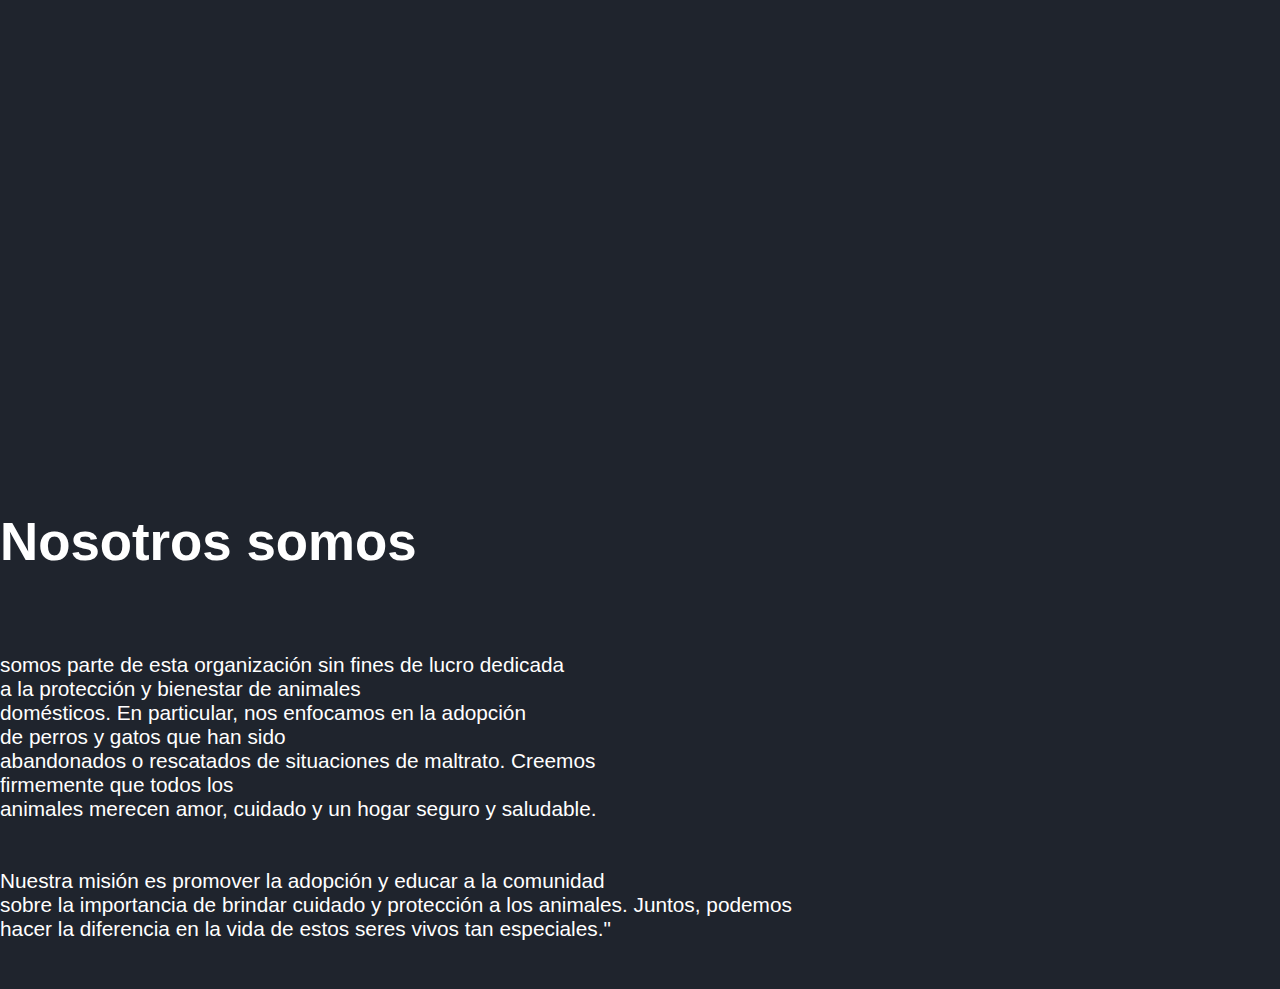
==== gato1.html @ 23fbba7f "bebesita brrrrr" ====
<!DOCTYPE html>
<html lang="en">
<head>
    <meta charset="UTF-8">
    <meta http-equiv="X-UA-Compatible" content="IE=edge">
    <meta name="viewport" content="width=device-width, initial-scale=1.0">
    <title>Document</title>
    <link rel="stylesheet" href="style.css">
</head>
<body>
    <div class="about-img">
        <img src="about.jpg" alt="">
    </div>
    <div class="about-content">
        <h2 class="heading">Nosotros somos <span class="segundo-text"> </span></h2>
        <h3>programadores</h3>
        <p> somos parte de esta organización sin fines de lucro dedicada <br> a la protección y bienestar de animales <br> 
            domésticos. En particular, nos enfocamos en la adopción <br>  de perros y gatos que han sido <br>
            abandonados o rescatados de situaciones de maltrato. Creemos <br> firmemente que todos los <br>
            animales merecen amor, cuidado y un hogar seguro y saludable. <br>
        <br><br> Nuestra misión es promover la adopción y educar a la comunidad <br> sobre la importancia 
        de brindar cuidado y protección a los animales. Juntos, podemos <br>
        hacer la diferencia en la vida de estos seres vivos tan especiales."</p>
    </div>
</body>
</html>
---- style.css ----
* {
    margin: 0;
    padding: 0;
    box-sizing: border-box;
    font-family: 'Poppins',sans-serif;
}

html{
    overflow-x: hidden;
    scroll-behavior: smooth;
}

body{
    background: #1f242d;
    color: #fff;
}

.header{
    position: fixed;
    top: 0;
    left: 0;
    width: 100%;
    padding: 2rem  9%;
    background:var(--bg-color);
    background-color: #1f242d;
    display: flex;
    justify-content: space-between;
    align-items: center;
    z-index: 100;
}

.logo{
    font-size: 2.5rem;
    color: #fff;
    text-decoration: none;
    font-weight: 600;
    cursor: default;
    opacity: 0;
    animation: slideRight 1s ease forwards;
}

.navbar a {
    display: inline-block;
    font-size: 1.5rem;
    color: #fff;
    text-decoration: none;
    font-weight: 500;
    margin-left: 35px;
    transition: .3s;
    opacity: 0;
    animation: slideTop .5s ease forwards;
    animation-delay: calc(.2s*var(--i));
}

.navbar a:hover,
.navbar a.active {
    color: #0ef;
}



.home{
    position: relative;
    width: 100%;
    height: 100vh;
    display: flex;
    justify-content: space-between;
    align-items: center;
    padding: 70px 10% 0;
}

.home-content{
    max-width: 600px;
}

.home-content h3{
    font-size: 32px;
    font-weight: 700;
    opacity: 0;
    animation: slideBotton 1s ease forwards;
    animation-delay: .7s;
}

.home-content h3:nth-of-type(2){
    margin-bottom: 30px;
    animation: slideTop 1s ease forwards;
    animation-delay: .7s;
}

.home-content h3 span{
    color: #0ef;
}
.home-content h1{
    font-size: 56px;
    font-weight: 700;
    margin: -3px 0;
    animation: slideRight 1s ease forwards;
    animation-delay: .1s;
}

.home-content p{
    font-size: 16px;
    opacity: 0;
    animation: slideLeft 1s ease forwards;
    animation-delay: 1s;
}

.home-img img{
    max-width: 350px; 
    margin-right: -20px;
    opacity: 0;
    animation: zoomIn 1s ease forwards, floatImage 4s ease-in-out
    infinite;
    animation-delay: 2s, 2.8s;
    margin-bottom: 30px;
}

.social-media a {
    display: inline-flex;
    justify-content: center;
    align-items: center;
    width: 40px;
    height: 40px;
    background: transparent;
    border: 8px solid #0ef;
    border-radius: 50%;
    font-size: 25px;
    color: #0ef;
    text-decoration: none;
    margin: 30px 15px 30px 0;
    transition:.5s ease ;
    opacity: 0;
    animation: slideLeft 1s ease forwards;
    animation-delay: calc(.2s*var(--i))
}

.social-media a :hover{
    background: #0ef;
    color: #1f242d;
    box-shadow: 0 0 20px #0ef;
}

.about{
    padding: 200px;
    display: flex;
    justify-content: center;
    align-items: center;
    gap: 2rem;
    background: var(--second-bg-color);
}

.heading{
    text-align: center;
    font-size: 3.3rem;
}
.about-img img{
    max-width: 350px; 
    margin-right: -20px;
    opacity: 0;
    animation: zoomIn 1s ease forwards, floatImage 4s ease-in-out
    infinite;
    animation-delay: 2s, 2.8s;
}


.about-content h2 {
    text-align:left;
    line-height: 1.2;
}

.about-content h2 :nth-of-type(){
    font-size: 32px;
    font-weight: 700;
    opacity: 0;
    animation: slideBotton 1s ease forwards;
    animation-delay: .7s;
}

.about-content h3{
    font-size: 32px;
    font-weight: 700;
    opacity: 0;
    animation: slideBotton 1s ease forwards;
    animation-delay: .7s;
}

.about-content h3:nth-of-type(2){
    margin-bottom: 30px;
    animation: slideTop 1s ease forwards;
    animation-delay: .7s;
}

.about-content h2 span{
    color: #0ef;
}

.about-content p{
    animation: slideRight 1s ease forwards;
    animation-delay: .1s;
}
.about-content h3 {
    font-size: 2.6rem;
}

.about-content p{
    font-size: 1.3rem;
    margin: 2rem 0 3rem;
}



.Perros {
    display: flex;
    min-height: 100%;
    align-items: center;
    justify-items: center;
    justify-content: center;
}

.Perros {
    text-align: center;
    font-size: 2.5rem;
    padding: 200px;
}

.card-container{
    display: flex;
    gap: 30px;
    width: 100%;
    justify-content: center;
}

.card{
    position: relative;
    list-style: none;
    width: 220px;
    transition: .3s ease;
}

.card ::before{
    content: "";
    display: block;
    padding-bottom: 150%;
    width: 100%;
}

.card-back{
    position: absolute;
    bottom: 0;
    right: 0;
    left: 0;
    top: 0;
    border-radius: 20px;
    background-size:350px;
    background-position: center;
    filter: brightness(.9) saturate(1) contrast(1);
    transform-origin: bottom;
    transform: scale(1) translateZ(0);
    transition: .3s ease;
}


.card:hover .card-back{
    transform: scale(1.15) translateZ(0);
    background-size: 260px;
}

.card-container:hover .card:not(:hover){
    transform: scale(.9);
}

.card-container:hover> .card:not(:hover) .card-back,
.card-container:hover> .card:not(:hover) .card-heading{
    filter: brightness(.5) saturate(0) contrast(1.2) blur(20px);
}

.contenedor{
    top: 50%;
    left: 0;
    padding: 25px;
    position: relative ;
}

.card-heading{
    color: #fff;
    font-size: 25px;
    line-height: 1;
    text-transform: uppercase;
}


.Gatos {
    padding: 150px 0;
}


.gati {
    display: flex;
    justify-content: space-between;
    margin: 0 auto;
    width: 60%;
    padding: 40px;
}

.gati img {
    width: 29%;
    height: 340px;
    border-radius: 10px;
    box-shadow: 0px 0px 5px 0px rgba(0, 0, 0, 0.75);
}

.Gatos{
    text-align: center;
    font-size: 2.5rem;
}



@keyframes slideRight{
    0%{
        transform: translateX(-100px);
        opacity: 0;
    }
    100%{
        transform: translateX(0);
        opacity: 1;
    }
}


@keyframes slideTop{
    0%{
        transform: translateY(100px);
        opacity: 0;
    }
    100%{
        transform: translateY(0);
        opacity: 1;
    }
}

@keyframes slideBotton{
    0%{
        transform: translateY(-100px);
        opacity: 0;
    }
    100%{
        transform: translateY(0);
        opacity: 1;
    }
}

@keyframes slideBotton{
    0%{
        transform: translateY(-100px);
        opacity: 0;
    }
    100%{
        transform: translateY(0);
        opacity: 1;
    }
}

@keyframes slideLeft{
    0%{
        transform: translateY(100px);
        opacity: 0;
    }
    100%{
        transform: translateY(0);
        opacity: 1;
    }
}

@keyframes zoomIn{
    0%{
        transform:scale(0);
        opacity: 0;
    }
    100%{
        transform: scale(1);
        opacity: 1;
    }
}

@keyframes floatImage{
    0%{
        transform:translateY(0);
    }
    50%{
        transform: translateY(-24px);
    }
    100%{
        transform: translateY(0);
    }
}
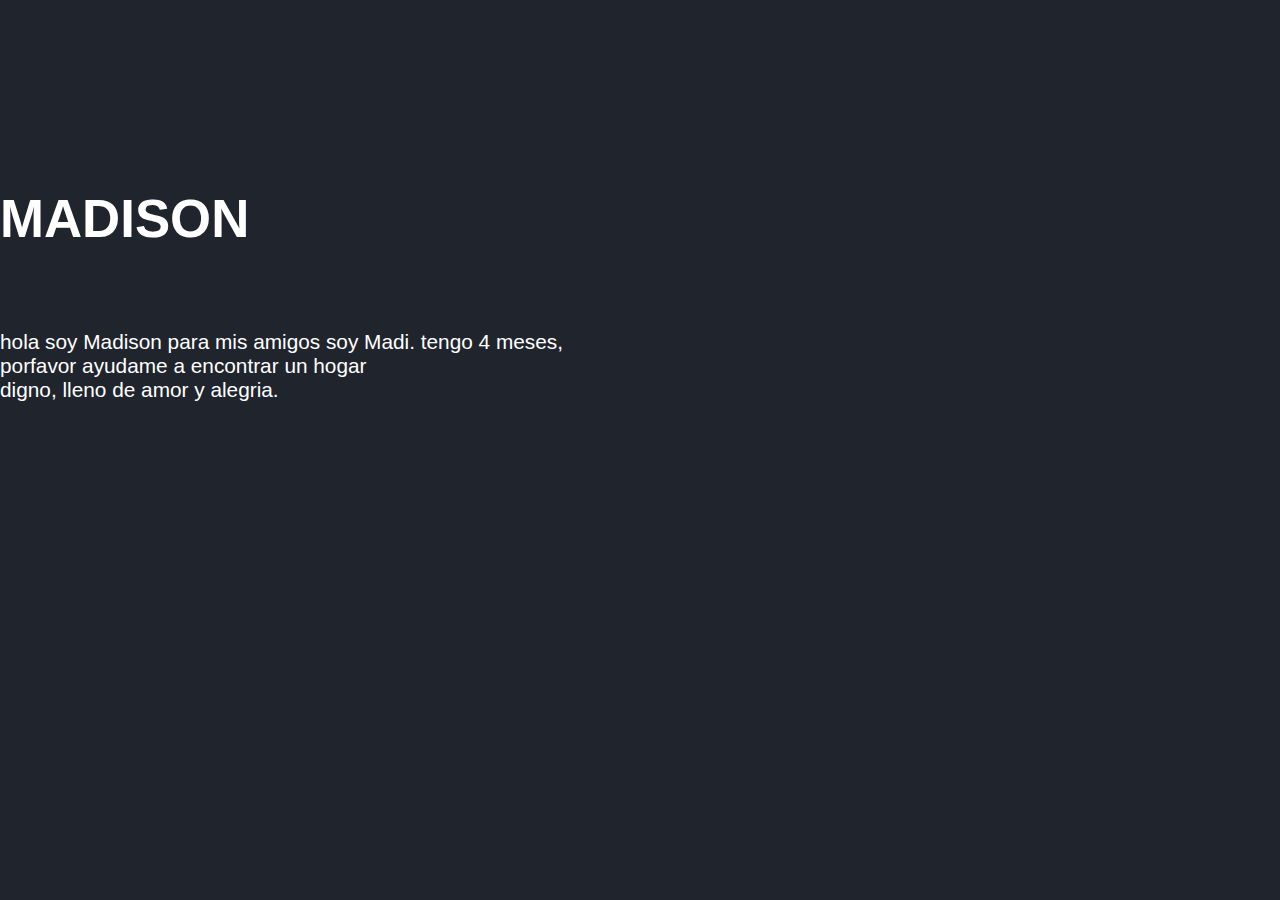
==== commit 4beea7d1: "hola" ====
--- a/gato1.html
+++ b/gato1.html
@@ -9,18 +9,14 @@
 </head>
 <body>
     <div class="about-img">
-        <img src="about.jpg" alt="">
+        <img src="gato1.jpg" alt="">
     </div>
     <div class="about-content">
-        <h2 class="heading">Nosotros somos <span class="segundo-text"> </span></h2>
-        <h3>programadores</h3>
-        <p> somos parte de esta organización sin fines de lucro dedicada <br> a la protección y bienestar de animales <br> 
-            domésticos. En particular, nos enfocamos en la adopción <br>  de perros y gatos que han sido <br>
-            abandonados o rescatados de situaciones de maltrato. Creemos <br> firmemente que todos los <br>
-            animales merecen amor, cuidado y un hogar seguro y saludable. <br>
-        <br><br> Nuestra misión es promover la adopción y educar a la comunidad <br> sobre la importancia 
-        de brindar cuidado y protección a los animales. Juntos, podemos <br>
-        hacer la diferencia en la vida de estos seres vivos tan especiales."</p>
+        <h2 class="heading">MADISON<span class="segundo-text"> </span></h2>
+        <h3>Sexo: Masculino</h3>
+        <p> hola soy Madison para mis amigos soy Madi. tengo 4 meses, <br>
+            porfavor ayudame a encontrar un hogar<br>
+            digno, lleno de amor y alegria.</p>
     </div>
 </body>
 </html>--- a/style.css
+++ b/style.css
@@ -288,31 +288,21 @@
     text-transform: uppercase;
 }
 
-
 .Gatos {
-    padding: 150px 0;
-}
-
-
-.gati {
-    display: flex;
-    justify-content: space-between;
-    margin: 0 auto;
-    width: 60%;
-    padding: 40px;
-}
-
-.gati img {
-    width: 29%;
-    height: 340px;
-    border-radius: 10px;
-    box-shadow: 0px 0px 5px 0px rgba(0, 0, 0, 0.75);
-}
-
-.Gatos{
+    display: flex;
+    min-height: 100%;
+    align-items: center;
+    justify-items: center;
+    justify-content: center;
+}
+
+.Gatos {
     text-align: center;
     font-size: 2.5rem;
-}
+    padding: 200px;
+}
+
+
 
 
 
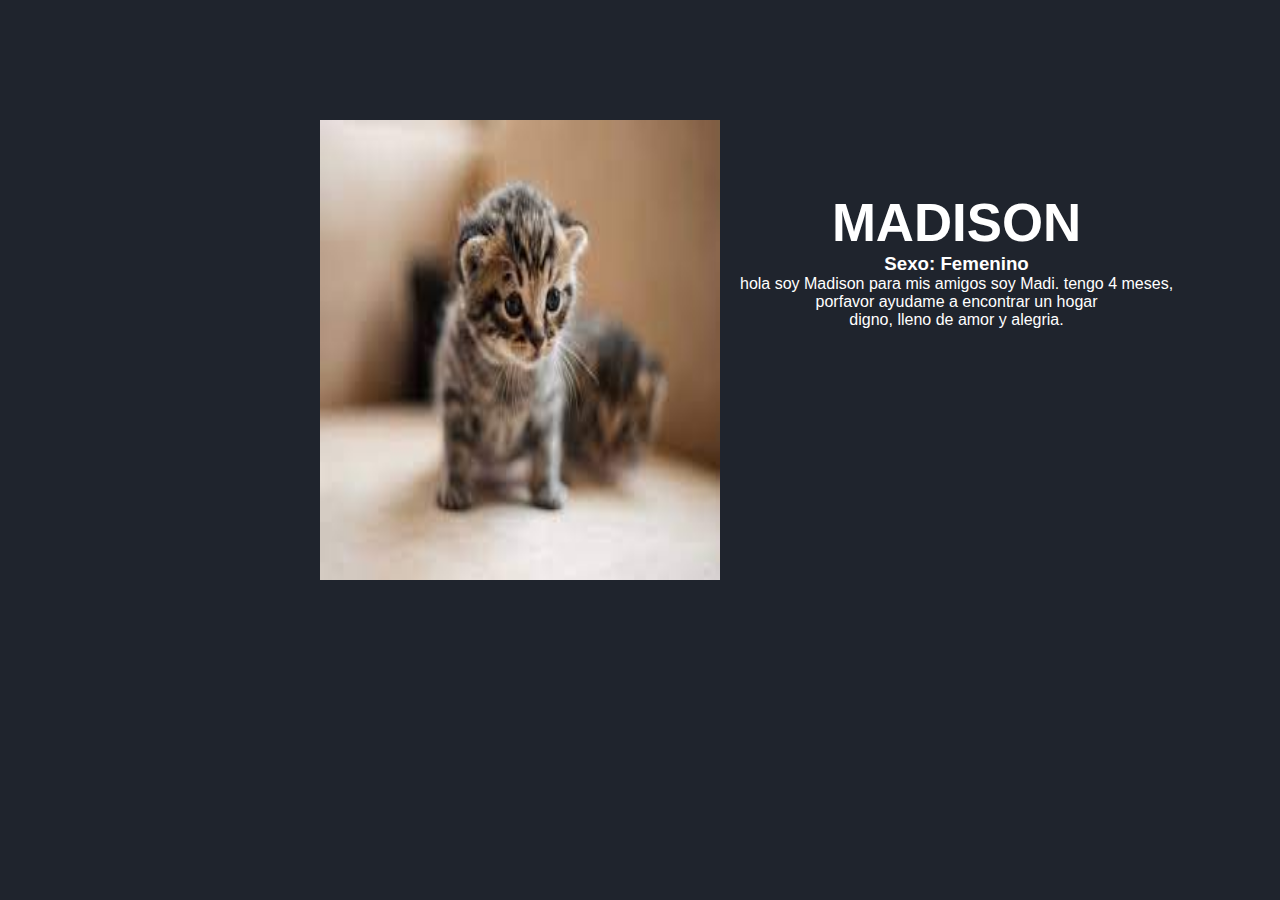
==== commit 1fff68f2: "nnnnnnnnnnnnnnnnnnnnnn" ====
--- a/gato1.html
+++ b/gato1.html
@@ -8,15 +8,17 @@
     <link rel="stylesheet" href="style.css">
 </head>
 <body>
-    <div class="about-img">
-        <img src="gato1.jpg" alt="">
-    </div>
-    <div class="about-content">
-        <h2 class="heading">MADISON<span class="segundo-text"> </span></h2>
-        <h3>Sexo: Masculino</h3>
-        <p> hola soy Madison para mis amigos soy Madi. tengo 4 meses, <br>
-            porfavor ayudame a encontrar un hogar<br>
-            digno, lleno de amor y alegria.</p>
+    <div class="animal-container">
+        <div class="animal-img">
+            <img src="gato1.jpg" alt="">
+        </div>
+        <div class="animal-content">
+            <h2 class="heading">MADISON<span class="segundo-text"> </span></h2>
+            <h3>Sexo: Femenino</h3>
+            <p> hola soy Madison para mis amigos soy Madi. tengo 4 meses, <br>
+                porfavor ayudame a encontrar un hogar<br>
+                digno, lleno de amor y alegria.</p>
+        </div>
     </div>
 </body>
 </html>--- a/style.css
+++ b/style.css
@@ -240,7 +240,7 @@
 .card ::before{
     content: "";
     display: block;
-    padding-bottom: 150%;
+    padding-bottom: 120%;
     width: 100%;
 }
 
@@ -318,6 +318,31 @@
 }
 
 
+
+.animal-container {
+    display: flex;
+    flex-direction: row;
+}
+
+.animal-img {
+    margin-right: 20px;
+}
+
+.animal-content {
+    text-align: center;
+    margin-top: 15%;
+    margin-left: 25%;
+}
+
+.animal-img img {
+    width: 400px;
+    height: 460px;
+    margin-top: 30%;
+    margin-left: 80%;
+}
+
+
+
 @keyframes slideTop{
     0%{
         transform: translateY(100px);
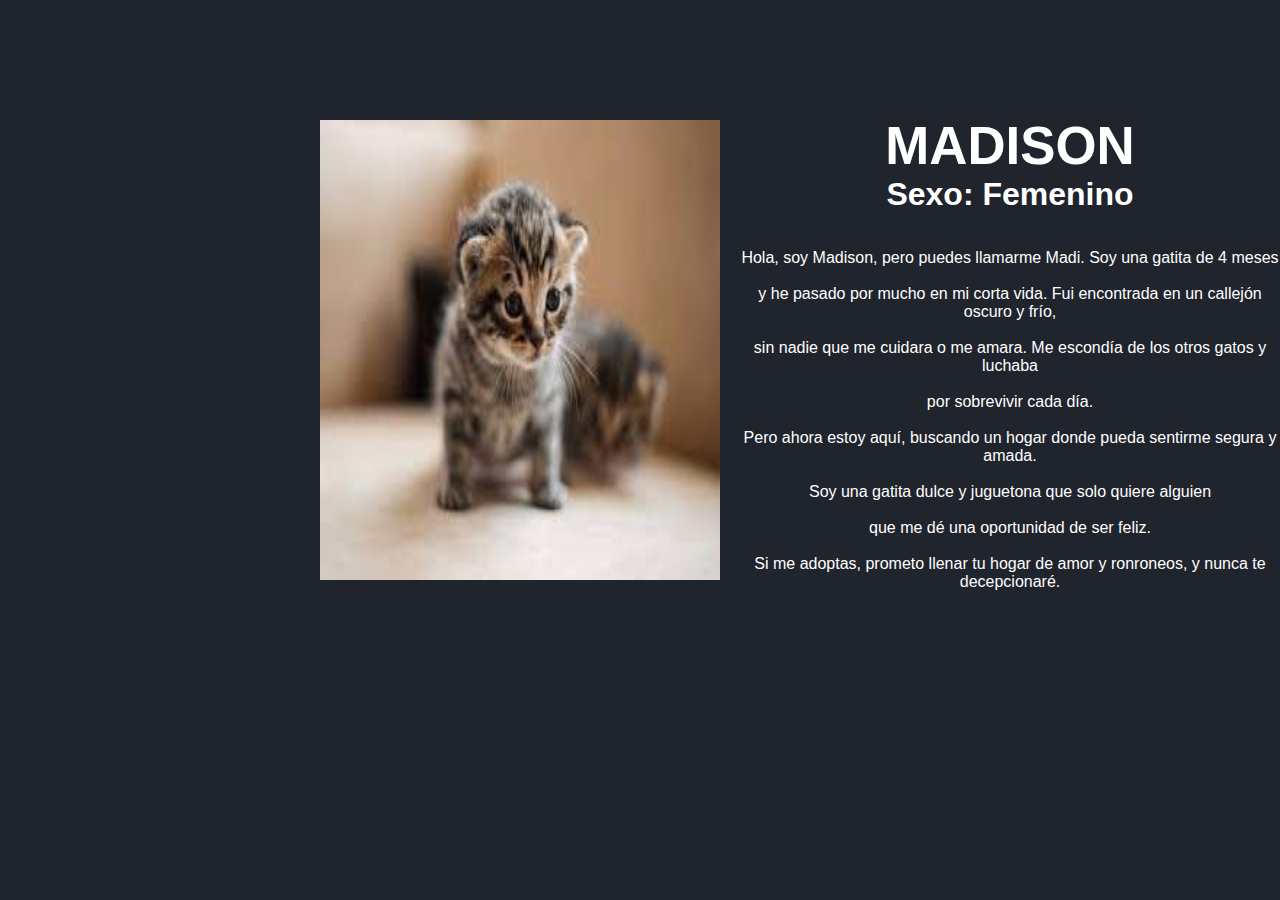
==== commit 0567b189: "LOG" ====
--- a/gato1.html
+++ b/gato1.html
@@ -14,10 +14,9 @@
         </div>
         <div class="animal-content">
             <h2 class="heading">MADISON<span class="segundo-text"> </span></h2>
-            <h3>Sexo: Femenino</h3>
-            <p> hola soy Madison para mis amigos soy Madi. tengo 4 meses, <br>
-                porfavor ayudame a encontrar un hogar<br>
-                digno, lleno de amor y alegria.</p>
+            <h1>Sexo: Femenino</h1> <BR></BR>
+            <p> Hola, soy Madison, pero puedes llamarme Madi.  Soy una gatita de 4 meses  <BR></BR> y he pasado por mucho en mi corta vida. Fui encontrada en un callejón oscuro y frío, <BR></BR> sin nadie que me cuidara o me amara.   Me escondía de los otros gatos y luchaba <BR></BR> por sobrevivir cada día. <BR></BR></p>
+            <p> Pero ahora estoy aquí,  buscando un hogar donde pueda sentirme segura y amada. <BR></BR> Soy una gatita dulce y juguetona que solo quiere alguien <BR></BR> que me dé una oportunidad de ser feliz. <BR></BR> Si me adoptas, prometo llenar tu hogar de amor y ronroneos, y nunca te decepcionaré.</p>
         </div>
     </div>
 </body>
--- a/style.css
+++ b/style.css
@@ -330,7 +330,7 @@
 
 .animal-content {
     text-align: center;
-    margin-top: 15%;
+    margin-top: 9%;
     margin-left: 25%;
 }
 
